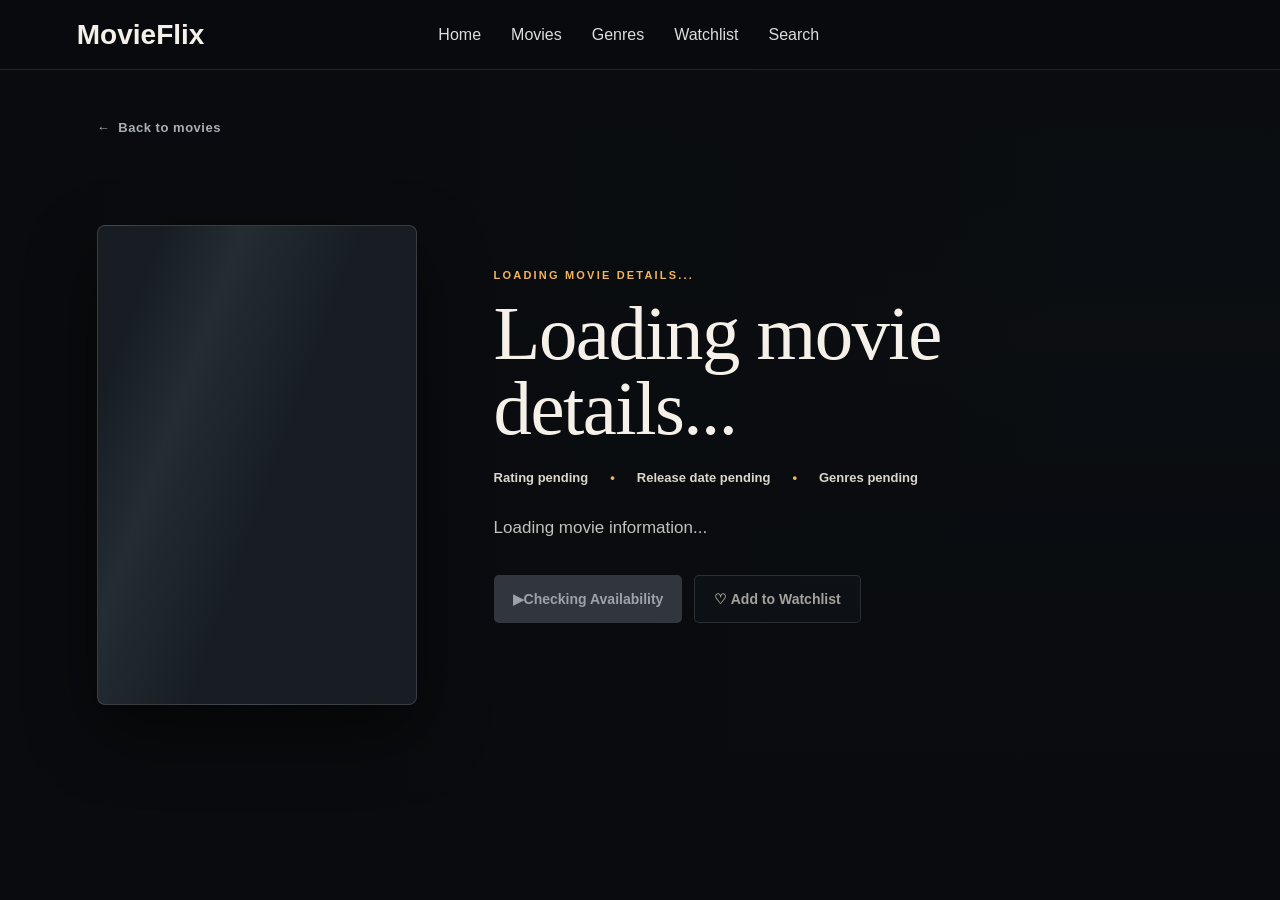
==== movie.html @ 0bcbdc3c "Initial MovieFlix project import" ====
<!DOCTYPE html>
<html lang="en">

<head>

    <meta charset="UTF-8">

    <meta name="viewport" content="width=device-width, initial-scale=1.0">

    <title>MovieFlix - Movie Details</title>

    <link rel="stylesheet" href="style.css">

</head>


<body class="movie-page">


    <!-- Navbar -->

    <header class="navbar">

        <div class="logo">
            MovieFlix
        </div>

        <button class="menu-toggle" type="button" aria-expanded="false" aria-controls="primaryNavigation">
            <span class="menu-toggle-label">Menu</span>
            <span aria-hidden="true">☰</span>
        </button>

        <nav id="primaryNavigation">

            <a href="index.html">
                Home
            </a>

            <a href="index.html">
                Movies
            </a>

            <a href="index.html#discoverMovies" data-nav-target="discoverMovies">
                Genres
            </a>

            <a href="watchlist.html">
                Watchlist
            </a>

            <a href="index.html#movieSearch" data-nav-target="movieSearch">
                Search
            </a>

        </nav>

        <div id="authNav" class="auth-nav" aria-live="polite"></div>

    </header>



    <!-- Movie Details -->

    <main class="movie-details movie-details-loading" aria-labelledby="movieTitle">

        <div class="movie-backdrop" id="movieBackdrop" aria-hidden="true"></div>

        <div class="movie-details-shell">

            <a class="movie-back-link" href="index.html">
                <span aria-hidden="true">←</span> Back to movies
            </a>


            <div class="movie-details-layout">

                <div class="movie-details-poster">

                    <img
                        id="moviePoster"
                        src=""
                        alt=""
                    >

                </div>



                <div class="movie-details-content">

                    <p class="movie-details-kicker" id="movieAvailability">Loading movie details...</p>

                    <h1 id="movieTitle">Loading movie details...</h1>


                    <div class="movie-meta" aria-label="Movie information">

                        <span id="movieRating">Rating pending</span>

                        <span id="movieDate">Release date pending</span>

                        <span id="movieGenres">Genres pending</span>

                    </div>


                    <p id="movieOverview">Loading movie information...</p>


                    <div class="movie-actions">

                        <a class="watch-btn is-unavailable" id="watchButton" aria-disabled="true">
                            <span aria-hidden="true">▶</span> Checking Availability
                        </a>

                        <button class="details-btn watchlist-btn" type="button" disabled>
                            ♡ Add to Watchlist
                        </button>

                    </div>

                    <p class="movie-action-status" id="movieActionStatus" aria-live="polite"></p>

                </div>

            </div>

            <section class="movie-recommendations" id="movieRecommendationsSection" hidden aria-labelledby="movieRecommendationsTitle">
                <div class="movie-recommendations-heading">
                    <div>
                        <p class="movie-details-kicker">MORE LIKE THIS</p>
                        <h2 id="movieRecommendationsTitle">You May Also Like</h2>
                    </div>
                </div>
                <p class="section-status" id="movieRecommendationsStatus" aria-live="polite">Loading recommendations...</p>
                <div class="movie-grid" id="movieRecommendationsMovies"></div>
            </section>

            <section class="movie-details-error" id="movieDetailsError" hidden aria-live="polite">
                <p class="movie-details-kicker">MOVIE UNAVAILABLE</p>
                <h2>We could not load this movie.</h2>
                <p id="movieDetailsErrorMessage">Check the movie link and try again.</p>
                <a class="details-btn" href="index.html">Return home</a>
            </section>

            <section class="reviews-section" id="reviewsSection" hidden aria-labelledby="reviewsTitle">
                <div class="reviews-heading">
                    <div>
                        <p class="movie-details-kicker">COMMUNITY REVIEWS</p>
                        <h2 id="reviewsTitle">Ratings &amp; Reviews</h2>
                    </div>
                    <div class="reviews-summary" id="reviewsSummary">Loading reviews...</div>
                </div>

                <p class="reviews-status" id="reviewsStatus" aria-live="polite"></p>

                <div class="review-editor" id="reviewEditor">
                    <div class="review-editor-heading">
                        <h3 id="reviewEditorTitle">Rate this movie</h3>
                        <p>Share your take with the MovieFlix community.</p>
                    </div>

                    <form id="reviewForm" class="review-form" hidden>
                        <label for="reviewRating">
                            Rating
                            <select id="reviewRating" name="rating">
                                <option value="5">★★★★★ 5 stars</option>
                                <option value="4">★★★★☆ 4 stars</option>
                                <option value="3">★★★☆☆ 3 stars</option>
                                <option value="2">★★☆☆☆ 2 stars</option>
                                <option value="1">★☆☆☆☆ 1 star</option>
                            </select>
                        </label>
                        <label for="reviewText">
                            Review
                            <textarea id="reviewText" name="review" rows="4" maxlength="2000" placeholder="What did you think?" required></textarea>
                        </label>
                        <div class="review-form-actions">
                            <button class="review-submit" id="reviewSubmit" type="submit">Publish Review</button>
                            <button class="review-cancel" id="reviewCancel" type="button" hidden>Cancel</button>
                            <button class="review-delete" id="reviewDelete" type="button" hidden>Delete Review</button>
                        </div>
                        <p class="review-form-status" id="reviewFormStatus" aria-live="polite"></p>
                    </form>

                    <div class="review-login-prompt" id="reviewLoginPrompt" hidden>
                        <p>Log in to rate this movie and write a review.</p>
                        <a class="review-login-link" href="login.html">Log In</a>
                    </div>
                </div>

                <div class="reviews-list" id="reviewsList"></div>
            </section>

        </div>

    </main>



    <script type="module" src="script.js"></script>
    <script type="module" src="auth.js"></script>
    <script type="module" src="nav.js"></script>

</body>

</html>
---- style.css ----
/* =========================
   GENERAL
========================= */

* {
    margin: 0;
    padding: 0;
    box-sizing: border-box;
}

html {
    scroll-behavior: smooth;
    scroll-padding-top: 88px;
}

body {
    font-family: Arial, sans-serif;
    background-color: #0b0b0b;
    color: white;
}


/* =========================
   NAVBAR
========================= */

.navbar {
    height: 70px;

    padding: 0 6%;

    display: flex;
    align-items: center;
    justify-content: space-between;

    gap: 20px;

    background-color: #111;

    position: sticky;
    top: 0;

    z-index: 1000;
}

.navbar > nav {
    display: flex;
    gap: 30px;
}

.menu-toggle {
    display: none;
    align-items: center;
    gap: 8px;
    min-height: 44px;
    padding: 9px 11px;
    border: 1px solid #444;
    border-radius: 6px;
    background: #222;
    color: white;
    font: inherit;
    font-weight: bold;
    cursor: pointer;
}

.logo {
    font-size: 28px;
    font-weight: bold;
}

.navbar nav a {
    color: #ddd;

    text-decoration: none;

    font-size: 16px;

    transition: 0.3s;
}

.navbar nav a:hover {
    color: white;
}

.search-form {
    display: flex;
    flex: 1;
    max-width: 360px;
    min-width: 180px;
}

.search-form input {
    width: 100%;
    min-width: 0;
    padding: 10px 12px;

    border: 1px solid #444;
    border-right: none;
    border-radius: 6px 0 0 6px;

    background-color: #222;
    color: white;

    font-size: 14px;
}

.search-form input:focus {
    outline: none;
    border-color: #aaa;
}

.search-form button {
    padding: 10px 14px;

    border: none;
    border-radius: 0 6px 6px 0;

    background-color: white;
    color: black;

    font-weight: bold;
    cursor: pointer;
}

.search-form button:hover {
    background-color: #ddd;
}

.search-form button:disabled {
    cursor: wait;
    opacity: 0.7;
}

.login-btn {
    padding: 10px 20px;

    border: none;
    border-radius: 6px;

    background-color: white;
    color: black;

    font-weight: bold;

    cursor: pointer;
}

.auth-nav {
    display: flex;
    align-items: center;
    justify-content: flex-end;
    gap: 12px;
    min-width: 150px;
}

.auth-link {
    color: white;
    text-decoration: none;
    font-weight: bold;
    white-space: nowrap;
}

.auth-signup-link,
.logout-button {
    padding: 10px 14px;
    border: 0;
    border-radius: 6px;
    background-color: white;
    color: black;
    cursor: pointer;
}

.auth-user-label {
    max-width: 220px;
    overflow: hidden;
    color: #ddd;
    text-overflow: ellipsis;
    white-space: nowrap;
}

.auth-message {
    min-height: 24px;
    margin-top: 18px;
    color: #bbb;
}

.auth-message.is-error {
    color: #ff9b9b;
}

.auth-message.is-loading {
    color: #ddd;
}

.auth-page {
    min-height: calc(100vh - 70px);
    display: grid;
    place-items: center;
    padding: 48px 6%;
    background: linear-gradient(to bottom, #171717, #0b0b0b);
}

.auth-panel {
    width: min(100%, 460px);
    padding: 36px;
    border: 1px solid #333;
    border-radius: 8px;
    background-color: #151515;
}

.auth-panel h1 {
    margin-bottom: 10px;
}

.auth-panel p {
    color: #aaa;
}

.auth-form {
    display: grid;
    gap: 16px;
    margin-top: 26px;
}

.auth-form label {
    display: grid;
    gap: 7px;
    color: #ddd;
    font-weight: bold;
}

.auth-form input {
    width: 100%;
    padding: 12px;
    border: 1px solid #444;
    border-radius: 6px;
    background-color: #222;
    color: white;
    font: inherit;
}

.auth-form input:focus {
    outline: none;
    border-color: #aaa;
}

.auth-submit {
    padding: 13px 18px;
    border: 0;
    border-radius: 6px;
    background-color: white;
    color: black;
    font-weight: bold;
    cursor: pointer;
}

.auth-submit:disabled {
    cursor: wait;
    opacity: 0.7;
}

.auth-switch {
    margin-top: 24px;
}

.auth-switch a {
    color: white;
}


/* =========================
   HERO
========================= */

.hero {
    min-height: 600px;

    display: flex;
    align-items: center;

    padding: 80px 6%;

    background:
        linear-gradient(
            to right,
            rgba(0, 0, 0, 0.95),
            rgba(0, 0, 0, 0.6),
            rgba(0, 0, 0, 0.2)
        ),
        linear-gradient(
            to bottom,
            transparent,
            #0b0b0b
        );
}

.hero-content {
    max-width: 600px;
}

.hero-label {
    font-size: 14px;

    font-weight: bold;

    margin-bottom: 15px;
}

.hero h1 {
    font-size: 60px;

    line-height: 1.1;

    margin-bottom: 20px;
}

.hero-description {
    color: #ccc;

    font-size: 18px;

    line-height: 1.6;

    margin-bottom: 30px;
}

.hero-buttons {
    display: flex;

    gap: 15px;
}

.watch-btn,
.details-btn {
    padding: 13px 24px;

    border: none;

    border-radius: 6px;

    font-size: 15px;

    font-weight: bold;

    cursor: pointer;
}

.watch-btn {
    background-color: white;

    color: black;
}

.details-btn {
    background-color: #333;

    color: white;
}


/* =========================
   MOVIE SECTIONS
========================= */

.movie-section {
    padding: 40px 6%;
    scroll-margin-top: 88px;
}

.movie-section h2 {
    font-size: 25px;

    margin-bottom: 25px;
}


/* =========================
   HORIZONTAL MOVIE ROW
========================= */

.movie-grid {
    display: flex;

    gap: 20px;

    overflow-x: auto;

    padding-bottom: 15px;

    scroll-behavior: smooth;
}


/* Hide scrollbar */

.movie-grid::-webkit-scrollbar {
    height: 6px;
}

.movie-grid::-webkit-scrollbar-thumb {
    background-color: #444;

    border-radius: 10px;
}


/* =========================
   MOVIE CARD
========================= */

.movie-card {
    cursor: pointer;

    flex: 0 0 200px;

    transition: transform 0.3s;
}

.movie-card:hover {
    transform: translateY(-8px);
}


/* =========================
   MOVIE POSTER
========================= */

.movie-poster {
    height: 300px;

    display: flex;

    align-items: center;
    justify-content: center;

    background-color: #222;

    border-radius: 8px;

    color: #777;

    font-size: 20px;

    overflow: hidden;
}

.movie-poster img {
    width: 100%;

    height: 100%;

    object-fit: cover;

    border-radius: 8px;
}


/* =========================
   MOVIE INFORMATION
========================= */

.movie-card h3 {
    margin-top: 12px;

    font-size: 17px;

    white-space: nowrap;

    overflow: hidden;

    text-overflow: ellipsis;
}

.movie-card p {
    margin-top: 6px;

    color: #aaa;
}

.movie-poster-placeholder {
    padding: 20px;
    text-align: center;
}

.search-status {
    min-height: 24px;
    margin-bottom: 18px;
    color: #bbb;
}

.search-anchor {
    display: flex;
    flex: 1;
    max-width: 360px;
    min-width: 180px;
    scroll-margin-top: 88px;
}

.discovery-section {
    scroll-margin-top: 88px;
}

.section-description {
    margin-top: 8px;
    margin-bottom: 24px;
    color: #aaa;
    line-height: 1.5;
}

.discovery-heading {
    align-items: flex-end;
    flex-wrap: wrap;
    row-gap: 16px;
}

.discovery-sort {
    display: flex;
    align-items: center;
    gap: 10px;
    color: #aaa;
    font-size: 14px;
    white-space: nowrap;
    margin-left: auto;
}

.discovery-sort select {
    min-width: 150px;
    padding: 10px 12px;
    border: 1px solid #444;
    border-radius: 6px;
    background: #222;
    color: white;
    font: inherit;
}

.discovery-sort select:focus,
.discovery-filter:focus-visible,
.load-more-button:focus-visible {
    outline: 2px solid #fff;
    outline-offset: 3px;
}

.discovery-filters {
    display: flex;
    gap: 8px;
    margin-bottom: 22px;
    overflow-x: auto;
    padding: 4px 2px 10px;
    scrollbar-width: thin;
}

.discovery-filter {
    flex: 0 0 auto;
    padding: 9px 14px;
    border: 1px solid #444;
    border-radius: 999px;
    background: #171717;
    color: #bbb;
    font: inherit;
    cursor: pointer;
    transition: background-color 180ms ease, border-color 180ms ease, color 180ms ease;
}

.discovery-filter:hover,
.discovery-filter.is-active {
    border-color: #fff;
    background: #fff;
    color: #111;
}

.discovery-grid {
    display: grid;
    grid-template-columns: repeat(auto-fill, minmax(180px, 1fr));
    overflow: visible;
    gap: 28px 20px;
}

.discovery-grid .movie-card {
    min-width: 0;
}

.load-more-button {
    display: block;
    margin: 30px auto 0;
    padding: 12px 20px;
    border: 1px solid #555;
    border-radius: 6px;
    background: #222;
    color: #fff;
    font: inherit;
    font-weight: bold;
    cursor: pointer;
}

.load-more-button:hover {
    background: #333;
}

.load-more-button:disabled {
    cursor: wait;
    opacity: 0.7;
}

.section-status.is-loading {
    color: #ddd;
}

.section-status.is-empty {
    color: #aaa;
}

.section-status.is-error {
    color: #ff9b9b;
}

.section-status.is-ready:empty {
    min-height: 0;
    margin: 0;
}

.watchlist-page {
    min-height: calc(100vh - 70px);
    background: linear-gradient(to bottom, #111, #0b0b0b);
}

.watchlist-page h1 {
    font-size: 42px;
    margin-bottom: 14px;
}

.watchlist-status {
    min-height: 24px;
    margin-bottom: 24px;
    color: #bbb;
}

.watchlist-grid {
    display: grid;
    grid-template-columns: repeat(auto-fill, minmax(200px, 1fr));
    gap: 24px 20px;
}

.watchlist-grid .movie-card {
    min-width: 0;
}

.watchlist-remove-button {
    width: 100%;
    margin-top: 12px;
    padding: 10px 14px;

    border: 1px solid #555;
    border-radius: 6px;

    background-color: #222;
    color: white;

    font-weight: bold;
    cursor: pointer;
}

.watchlist-remove-button:hover {
    background-color: #444;
}


/* =========================
   FOOTER
========================= */

footer {
    margin-top: 50px;

    padding: 30px;

    text-align: center;

    background-color: #111;

    color: #777;
}


/* =========================
   MOBILE
========================= */

@media (min-width: 769px) and (max-width: 1024px) {

    .navbar {
        padding: 0 4%;
        gap: 12px;
    }

    .navbar nav {
        gap: 16px;
    }

    .search-form {
        max-width: 260px;
    }

    .login-btn {
        padding: 10px 14px;
    }

}

@media (max-width: 768px) {

    .navbar {
        height: auto;
        min-height: 70px;
        padding: 0 4%;
        padding-top: 10px;
        padding-bottom: 10px;
        flex-wrap: wrap;
        gap: 10px;
    }

    .menu-toggle {
        display: inline-flex;
        order: 2;
    }

    .menu-toggle-label {
        position: absolute;
        width: 1px;
        height: 1px;
        overflow: hidden;
        clip: rect(0 0 0 0);
        white-space: nowrap;
    }

    .navbar > nav {
        display: none;
        order: 4;
        flex-basis: 100%;
        flex-direction: column;
        gap: 0;
        padding: 6px 0 4px;
    }

    .navbar.is-menu-open > nav {
        display: flex;
    }

    .navbar nav a {
        display: flex;
        min-height: 46px;
        align-items: center;
        padding: 10px 4px;
        border-top: 1px solid #292929;
    }

    .search-anchor {
        order: 3;
        flex-basis: 100%;
        max-width: none;
    }

    .search-form {
        width: 100%;
        max-width: none;
    }

    .navbar .auth-nav {
        order: 1;
        min-width: 0;
        margin-left: auto;
    }

    .hero {
        min-height: 500px;

        padding: 60px 5%;
    }

    .hero h1 {
        font-size: 40px;
    }

    .hero-description {
        font-size: 16px;
    }

    .movie-grid {
        gap: 15px;
    }

    .discovery-heading {
        align-items: flex-start;
        flex-direction: column;
        gap: 18px;
    }

    .discovery-sort {
        width: 100%;
        justify-content: space-between;
    }

    .discovery-sort select {
        flex: 1;
        max-width: 220px;
    }

    .discovery-grid {
        grid-template-columns: repeat(2, minmax(0, 1fr));
        gap: 24px 12px;
    }

    .movie-card {
        flex: 0 0 160px;
    }

    .movie-poster {
        height: 240px;
    }

    .discovery-grid .movie-poster {
        height: auto;
        aspect-ratio: 2 / 3;
    }

    .load-more-button {
        width: 100%;
        min-height: 48px;
    }

    .watchlist-page h1 {
        font-size: 32px;
    }

    .watchlist-grid {
        grid-template-columns: repeat(auto-fill, minmax(150px, 1fr));
        gap: 20px 15px;
    }

    .movie-section,
    .search-anchor,
    .discovery-section {
        scroll-margin-top: 150px;
    }

    .navbar.is-menu-open {
        padding-bottom: 8px;
    }

}

@media (max-width: 768px) {

    body {
        overflow-x: hidden;
    }

    .navbar.is-menu-open > nav,
    .movie-page .navbar.is-menu-open > nav {
        display: flex;
    }

    .navbar .menu-toggle {
        flex: 0 0 auto;
    }

    .movie-page .navbar .menu-toggle {
        display: inline-flex;
    }

    .auth-panel {
        padding: 28px 20px;
    }

    .review-form select,
    .review-form textarea,
    .auth-form input {
        max-width: 100%;
    }

    .movie-page .reviews-section,
    .movie-page .review-editor {
        min-width: 0;
    }

}

/* =========================
   MOVIE DETAILS PAGE
========================= */

.movie-details {
    min-height: calc(100vh - 70px);

    padding: 80px 8%;

    display: flex;
    align-items: center;

    gap: 60px;

    background:
        linear-gradient(
            to bottom,
            #111,
            #0b0b0b
        );
}


/* =========================
   MOVIE DETAILS POSTER
========================= */

.movie-details-poster {
    width: 350px;

    flex-shrink: 0;

    border-radius: 12px;

    overflow: hidden;

    box-shadow:
        0 20px 50px rgba(0, 0, 0, 0.6);
}

.movie-details-poster img {
    width: 100%;

    display: block;
}


/* =========================
   MOVIE DETAILS CONTENT
========================= */

.movie-details-content {
    max-width: 700px;
}

.movie-details-content h1 {
    font-size: 55px;

    line-height: 1.1;

    margin-bottom: 20px;
}


/* =========================
   MOVIE META
========================= */

.movie-meta {
    display: flex;

    gap: 20px;

    margin-bottom: 25px;

    color: #ccc;

    font-size: 16px;
}


/* =========================
   MOVIE OVERVIEW
========================= */

#movieOverview {
    color: #bbb;

    font-size: 18px;

    line-height: 1.7;

    margin-bottom: 35px;
}


/* =========================
   MOVIE ACTIONS
========================= */

.movie-actions {
    display: flex;

    gap: 15px;
}

.movie-actions button {
    padding: 14px 25px;

    border: none;

    border-radius: 6px;

    font-size: 15px;

    font-weight: bold;

    cursor: pointer;

    transition: 0.3s;
}

.movie-actions .watch-btn {
    background-color: white;

    color: black;
}

.movie-actions .watch-btn:hover {
    transform: scale(1.05);
}

.movie-actions .details-btn {
    background-color: #333;

    color: white;
}

.movie-actions .details-btn:hover {
    background-color: #444;
}

.movie-actions .watchlist-btn.is-added {
    background-color: #2f7d4c;
}


/* =========================
   MOVIE DETAILS MOBILE
========================= */

@media (max-width: 768px) {

    .movie-details {
        padding: 50px 5%;

        flex-direction: column;

        align-items: flex-start;

        gap: 35px;
    }

    .movie-details-poster {
        width: 100%;

        max-width: 300px;

        margin: 0 auto;
    }

    .movie-details-content {
        width: 100%;
    }

    .movie-details-content h1 {
        font-size: 38px;
    }

    .movie-meta {
        flex-wrap: wrap;

        gap: 12px;
    }

    #movieOverview {
        font-size: 16px;
    }

    .movie-actions {
        flex-direction: column;

        width: 100%;
    }

    .movie-actions button {
        width: 100%;
    }

}

/* =========================
   WATCH PAGE
========================= */

.watch-page {
    min-height: calc(100vh - 70px);

    padding: 50px 6%;

    background-color: #0b0b0b;
}

.video-container {
    width: 100%;
    max-width: 1200px;

    margin: 0 auto 30px;

    background-color: #000;

    border-radius: 10px;

    overflow: hidden;
}

.video-container video {
    width: 100%;

    display: block;

    aspect-ratio: 16 / 9;

    background-color: #000;
}

.watch-info {
    max-width: 1200px;

    margin: 0 auto;
}

.watch-info h1 {
    font-size: 35px;

    margin-bottom: 15px;
}

.watch-info p {
    color: #aaa;

    font-size: 17px;

    line-height: 1.6;
}


/* =========================
   WATCH PAGE MOBILE
========================= */

@media (max-width: 768px) {

    .watch-page {
        padding: 25px 5%;
    }

    .watch-info h1 {
        font-size: 26px;
    }

    .watch-info p {
        font-size: 15px;
    }

}

/* =========================
   ACCOUNT EXPERIENCE
========================= */

.account-page {
    --account-bg: #090b0e;
    --account-surface: #13171c;
    --account-surface-raised: #1a2026;
    --account-copy: #f5f1e8;
    --account-muted: #a9afb5;
    --account-accent: #f2b45b;
    min-height: 100vh;
    background:
        radial-gradient(circle at 82% 18%, rgba(242, 180, 91, 0.1), transparent 28%),
        var(--account-bg);
    color: var(--account-copy);
}

.account-page .navbar {
    position: relative;
    border-bottom: 1px solid rgba(255, 255, 255, 0.1);
    background: rgba(9, 11, 14, 0.92);
    backdrop-filter: blur(18px);
}

.account-main {
    min-height: calc(100vh - 70px);
    padding: 72px 20px 96px;
}

.account-shell {
    width: min(920px, 100%);
    margin: 0 auto;
}

.account-heading {
    margin-bottom: 32px;
}

.account-kicker {
    margin-bottom: 10px;
    color: var(--account-accent);
    font-size: 11px;
    font-weight: bold;
    letter-spacing: 0.2em;
    text-transform: uppercase;
}

.account-heading h1 {
    margin-bottom: 12px;
    color: var(--account-copy);
    font-family: Georgia, serif;
    font-size: clamp(44px, 7vw, 76px);
    font-weight: normal;
    letter-spacing: -0.02em;
    line-height: 0.98;
}

.account-heading > p:last-child {
    color: var(--account-muted);
    font-size: 16px;
}

.account-card {
    padding: clamp(26px, 5vw, 52px);
    border: 1px solid rgba(255, 255, 255, 0.11);
    border-radius: 9px;
    background: linear-gradient(135deg, rgba(26, 32, 38, 0.96), rgba(19, 23, 28, 0.96));
    box-shadow: 0 28px 70px rgba(0, 0, 0, 0.3);
}

.account-card-top {
    display: flex;
    align-items: center;
    gap: 18px;
    padding-bottom: 30px;
    border-bottom: 1px solid rgba(255, 255, 255, 0.1);
}

.account-avatar {
    display: grid;
    width: 58px;
    height: 58px;
    flex: 0 0 58px;
    place-items: center;
    border-radius: 50%;
    background: var(--account-accent);
    color: #17120b;
    font-family: Georgia, serif;
    font-size: 28px;
}

.account-card h2 {
    color: var(--account-copy);
    font-family: Georgia, serif;
    font-size: clamp(24px, 4vw, 34px);
    font-weight: normal;
}

.account-state {
    display: flex;
    align-items: center;
    gap: 10px;
    min-height: 130px;
    color: var(--account-muted);
}

.account-state-dot {
    width: 10px;
    height: 10px;
    border-radius: 50%;
    background: var(--account-accent);
    box-shadow: 0 0 0 5px rgba(242, 180, 91, 0.12);
    animation: account-pulse 1.2s ease-in-out infinite alternate;
}

.account-state-message {
    display: block;
    padding: 34px 0 8px;
}

.account-state-message h2 {
    margin-bottom: 10px;
}

.account-state-message p {
    max-width: 520px;
    margin-bottom: 24px;
    color: var(--account-muted);
    line-height: 1.7;
}

.account-details-grid {
    display: grid;
    grid-template-columns: repeat(3, 1fr);
    gap: 14px;
    padding: 32px 0;
}

.account-detail {
    min-height: 116px;
    padding: 20px;
    border: 1px solid rgba(255, 255, 255, 0.09);
    border-radius: 6px;
    background: rgba(9, 11, 14, 0.38);
}

.account-detail-label {
    display: block;
    margin-bottom: 14px;
    color: var(--account-muted);
    font-size: 10px;
    font-weight: bold;
    letter-spacing: 0.14em;
}

.account-detail strong {
    display: block;
    overflow: hidden;
    color: var(--account-copy);
    font-size: 15px;
    text-overflow: ellipsis;
    white-space: nowrap;
}

.account-watchlist-detail strong {
    color: var(--account-accent);
    font-family: Georgia, serif;
    font-size: 32px;
    line-height: 0.9;
}

.account-watchlist-detail > span:last-child {
    display: block;
    margin-top: 8px;
    color: var(--account-muted);
    font-size: 12px;
}

.account-actions {
    display: flex;
    flex-wrap: wrap;
    gap: 12px;
    padding-top: 8px;
}

.account-primary-button,
.account-secondary-button {
    display: inline-flex;
    min-height: 46px;
    align-items: center;
    justify-content: center;
    padding: 12px 18px;
    border: 0;
    border-radius: 5px;
    font: inherit;
    font-size: 14px;
    font-weight: bold;
    text-decoration: none;
    cursor: pointer;
    transition: background-color 180ms ease, transform 180ms ease, opacity 180ms ease;
}

.account-primary-button {
    background: var(--account-accent);
    color: #17120b;
}

.account-primary-button:hover {
    background: #ffd07b;
    transform: translateY(-3px);
}

.account-secondary-button {
    border: 1px solid rgba(255, 255, 255, 0.2);
    background: transparent;
    color: var(--account-copy);
}

.account-secondary-button:hover {
    background: rgba(255, 255, 255, 0.1);
    transform: translateY(-3px);
}

.account-secondary-button:disabled {
    cursor: wait;
    opacity: 0.6;
}

.account-error {
    margin-bottom: 20px;
    color: #f29b89;
    font-size: 13px;
    line-height: 1.6;
}

@keyframes account-pulse {
    from {
        opacity: 0.45;
    }
    to {
        opacity: 1;
    }
}

@media (max-width: 700px) {

    .account-main {
        padding: 48px 20px 68px;
    }

    .account-page .navbar nav {
        display: none;
    }

    .account-details-grid {
        grid-template-columns: 1fr;
    }

    .account-detail {
        min-height: 96px;
    }

    .account-actions {
        flex-direction: column;
    }

    .account-primary-button,
    .account-secondary-button {
        width: 100%;
    }

}

/* =========================
   WATCH EXPERIENCE
========================= */

.watch-page-body {
    --watch-bg: #090b0e;
    --watch-surface: #13171c;
    --watch-surface-raised: #1a2026;
    --watch-copy: #f5f1e8;
    --watch-muted: #a9afb5;
    --watch-accent: #f2b45b;
    background: var(--watch-bg);
    color: var(--watch-copy);
}

.watch-page-body .navbar {
    position: relative;
    border-bottom: 1px solid rgba(255, 255, 255, 0.1);
    background: rgba(9, 11, 14, 0.92);
    backdrop-filter: blur(18px);
}

.watch-page {
    min-height: calc(100vh - 70px);
    padding: 0;
    background:
        radial-gradient(circle at 78% 12%, rgba(242, 180, 91, 0.1), transparent 28%),
        var(--watch-bg);
}

.watch-page-shell {
    width: min(1240px, 100%);
    margin: 0 auto;
    padding: 42px clamp(20px, 6vw, 88px) 84px;
}

.watch-back-link {
    display: inline-flex;
    align-items: center;
    gap: 8px;
    margin-bottom: 38px;
    color: var(--watch-muted);
    font-size: 13px;
    font-weight: bold;
    letter-spacing: 0.04em;
    text-decoration: none;
    transition: color 180ms ease, transform 180ms ease;
}

.watch-back-link:hover {
    color: var(--watch-copy);
    transform: translateX(-3px);
}

.watch-page-heading {
    display: flex;
    align-items: center;
    justify-content: space-between;
    gap: 20px;
    margin-bottom: 14px;
}

.watch-kicker {
    color: var(--watch-accent);
    font-size: 11px;
    font-weight: bold;
    letter-spacing: 0.2em;
    text-transform: uppercase;
}

.watch-source-label {
    color: var(--watch-muted);
    font-size: 12px;
}

.video-container {
    width: 100%;
    max-width: 1200px;
    margin: 0 auto 38px;
    border: 1px solid rgba(255, 255, 255, 0.12);
    border-radius: 9px;
    background: #050607;
    box-shadow: 0 28px 60px rgba(0, 0, 0, 0.38);
    overflow: hidden;
}

.video-frame {
    position: relative;
    aspect-ratio: 16 / 9;
    background: #000;
}

.video-container video {
    display: block;
    width: 100%;
    height: 100%;
    aspect-ratio: 16 / 9;
    background: #000;
    object-fit: contain;
}

.video-status {
    min-height: 20px;
    padding: 10px 16px 12px;
    color: var(--watch-muted);
    font-size: 12px;
}

.watch-info {
    max-width: 820px;
    margin: 0;
}

.watch-info h1 {
    margin: 12px 0 16px;
    color: var(--watch-copy);
    font-family: Georgia, serif;
    font-size: clamp(42px, 6vw, 72px);
    font-weight: normal;
    letter-spacing: -0.02em;
    line-height: 0.98;
}

.watch-meta {
    display: flex;
    flex-wrap: wrap;
    gap: 10px 22px;
    margin-bottom: 22px;
    color: #ddd7cb;
    font-size: 13px;
    font-weight: bold;
}

.watch-meta span + span::before {
    content: "•";
    margin-right: 22px;
    color: var(--watch-accent);
}

.watch-info > p:last-child {
    max-width: 750px;
    color: #c1c2bd;
    font-size: 16px;
    line-height: 1.75;
}

.watch-unavailable,
.watch-error {
    max-width: 700px;
    padding: 56px clamp(24px, 5vw, 64px);
    border: 1px solid rgba(255, 255, 255, 0.1);
    border-radius: 9px;
    background: linear-gradient(135deg, var(--watch-surface-raised), var(--watch-surface));
    box-shadow: 0 24px 60px rgba(0, 0, 0, 0.28);
}

.watch-state-icon {
    display: grid;
    width: 48px;
    height: 48px;
    place-items: center;
    margin-bottom: 22px;
    border: 1px solid rgba(242, 180, 91, 0.45);
    border-radius: 50%;
    color: var(--watch-accent);
}

.watch-unavailable h1,
.watch-error h1 {
    max-width: 560px;
    margin: 14px 0;
    color: var(--watch-copy);
    font-family: Georgia, serif;
    font-size: clamp(34px, 5vw, 56px);
    font-weight: normal;
    line-height: 1;
}

.watch-unavailable > p:not(.watch-kicker),
.watch-error > p:not(.watch-kicker) {
    max-width: 540px;
    margin-bottom: 26px;
    color: var(--watch-muted);
    line-height: 1.7;
}

.watch-primary-link {
    display: inline-flex;
    align-items: center;
    min-height: 46px;
    padding: 12px 18px;
    border-radius: 5px;
    background: var(--watch-accent);
    color: #17120b;
    font-size: 14px;
    font-weight: bold;
    text-decoration: none;
    transition: background-color 180ms ease, transform 180ms ease;
}

.watch-primary-link:hover {
    background: #ffd07b;
    transform: translateY(-3px);
}

.watch-page.is-loading .watch-page-heading,
.watch-page.is-loading .watch-info {
    opacity: 0.68;
}

.watch-page.is-loading .watch-info h1,
.watch-page.is-loading .watch-info p:last-child {
    color: transparent;
    border-radius: 4px;
    background: linear-gradient(100deg, #1a2026 20%, #2b343d 40%, #1a2026 60%);
    background-size: 200% 100%;
    animation: watch-shimmer 1.4s linear infinite;
}

.watch-page.has-video-error .video-container {
    border-color: rgba(242, 133, 111, 0.7);
}

.watch-page.has-video-error .video-status {
    color: #f29b89;
}

@keyframes watch-shimmer {
    to {
        background-position: -200% 0;
    }
}

@media (max-width: 768px) {

    .watch-page-shell {
        padding: 28px 20px 58px;
    }

    .watch-back-link {
        margin-bottom: 30px;
    }

    .watch-page-heading {
        align-items: flex-start;
        flex-direction: column;
        gap: 8px;
    }

    .video-container {
        margin-bottom: 30px;
        border-radius: 6px;
    }

    .video-frame,
    .video-container video {
        aspect-ratio: 16 / 9;
    }

    .watch-info h1 {
        font-size: clamp(40px, 13vw, 58px);
    }

    .watch-info > p:last-child {
        font-size: 15px;
    }

    .watch-unavailable,
    .watch-error {
        padding: 38px 24px;
    }

}

/* =========================
   MOVIE DETAILS EXPERIENCE
========================= */

.movie-page {
    --details-bg: #090b0e;
    --details-copy: #f5f1e8;
    --details-muted: #a9afb5;
    --details-accent: #f2b45b;
    background: var(--details-bg);
    color: var(--details-copy);
}

.movie-page .navbar {
    position: relative;
    border-bottom: 1px solid rgba(255, 255, 255, 0.1);
    background: rgba(9, 11, 14, 0.92);
    backdrop-filter: blur(18px);
}

.movie-details {
    min-height: calc(100vh - 70px);
    position: relative;
    display: block;
    overflow: hidden;
    padding: 0;
    background: var(--details-bg);
    isolation: isolate;
}

.movie-backdrop {
    position: absolute;
    inset: 0 0 auto;
    height: min(760px, 88vh);
    z-index: -2;
    background-color: #11161c;
    background-position: center top;
    background-repeat: no-repeat;
    background-size: cover;
    filter: saturate(0.78);
}

.movie-details::before {
    content: "";
    position: absolute;
    inset: 0;
    z-index: -1;
    background:
        linear-gradient(90deg, rgba(9, 11, 14, 0.98) 0%, rgba(9, 11, 14, 0.8) 36%, rgba(9, 11, 14, 0.3) 82%),
        linear-gradient(0deg, var(--details-bg) 9%, rgba(9, 11, 14, 0.02) 68%, rgba(9, 11, 14, 0.36) 100%);
}

.movie-details-shell {
    width: min(1240px, 100%);
    min-height: calc(100vh - 70px);
    margin: 0 auto;
    padding: 48px clamp(20px, 6vw, 88px) 86px;
}

.movie-back-link {
    display: inline-flex;
    align-items: center;
    gap: 8px;
    margin-bottom: clamp(48px, 10vh, 120px);
    color: var(--details-muted);
    font-size: 13px;
    font-weight: bold;
    letter-spacing: 0.04em;
    text-decoration: none;
    transition: color 180ms ease, transform 180ms ease;
}

.movie-back-link:hover {
    color: var(--details-copy);
    transform: translateX(-3px);
}

.movie-details-layout {
    display: grid;
    grid-template-columns: minmax(230px, 320px) minmax(0, 700px);
    align-items: center;
    gap: clamp(34px, 6vw, 88px);
}

.movie-details-poster {
    width: 100%;
    border: 1px solid rgba(255, 255, 255, 0.14);
    border-radius: 8px;
    box-shadow: 0 28px 70px rgba(0, 0, 0, 0.48);
    overflow: hidden;
}

.movie-details-poster img {
    display: block;
    width: 100%;
    min-height: 360px;
    object-fit: cover;
    background: #151b21;
}

.movie-details-content {
    max-width: 700px;
}

.movie-details-kicker {
    margin-bottom: 15px;
    color: var(--details-accent);
    font-size: 11px;
    font-weight: bold;
    letter-spacing: 0.2em;
    text-transform: uppercase;
}

.movie-details-content h1 {
    max-width: 720px;
    margin-bottom: 24px;
    color: var(--details-copy);
    font-family: Georgia, serif;
    font-size: clamp(48px, 6vw, 78px);
    font-weight: normal;
    letter-spacing: -0.02em;
    line-height: 0.98;
}

.movie-page .movie-meta {
    display: flex;
    flex-wrap: wrap;
    gap: 10px 22px;
    margin-bottom: 28px;
    color: #ddd7cb;
    font-size: 13px;
    font-weight: bold;
}

.movie-page .movie-meta span + span::before {
    content: "•";
    margin-right: 22px;
    color: var(--details-accent);
}

.movie-page #movieOverview {
    max-width: 650px;
    margin-bottom: 32px;
    color: #c1c2bd;
    font-size: 17px;
    line-height: 1.75;
}

.movie-page .movie-actions {
    display: flex;
    flex-wrap: wrap;
    gap: 12px;
}

.movie-page .movie-actions .watch-btn,
.movie-page .movie-actions .details-btn {
    display: inline-flex;
    align-items: center;
    justify-content: center;
    min-height: 48px;
    padding: 13px 19px;
    border-radius: 5px;
    font-size: 14px;
    font-weight: bold;
    text-decoration: none;
    transition: transform 180ms ease, background-color 180ms ease, opacity 180ms ease;
}

.movie-page .movie-actions .watch-btn {
    background: var(--details-accent);
    color: #17120b;
}

.movie-page .movie-actions .watch-btn:hover {
    background: #ffd07b;
    transform: translateY(-3px);
}

.movie-page .movie-actions .watch-btn.is-unavailable,
.movie-page .movie-actions .watch-btn[aria-disabled="true"] {
    background: #353b42;
    color: #aeb3b8;
    cursor: not-allowed;
    opacity: 0.9;
    pointer-events: none;
}

.movie-page .movie-actions .watchlist-btn {
    border: 1px solid rgba(255, 255, 255, 0.2);
    background: rgba(19, 23, 28, 0.74);
    color: var(--details-copy);
}

.movie-page .movie-actions .watchlist-btn:hover:not(:disabled) {
    background: rgba(255, 255, 255, 0.14);
    transform: translateY(-3px);
}

.movie-page .movie-actions .watchlist-btn.is-added {
    border-color: rgba(104, 196, 125, 0.55);
    background: #2f7d4c;
    color: white;
}

.movie-page .movie-actions button:disabled {
    cursor: wait;
    opacity: 0.65;
}

.movie-action-status {
    min-height: 22px;
    margin-top: 16px;
    color: var(--details-muted);
    font-size: 13px;
}

.movie-details-error {
    max-width: 620px;
    padding: 52px 0;
}

.movie-details-error h2 {
    margin-bottom: 12px;
    color: var(--details-copy);
    font-family: Georgia, serif;
    font-size: clamp(36px, 5vw, 58px);
    font-weight: normal;
}

.movie-details-error p:not(.movie-details-kicker) {
    margin-bottom: 26px;
    color: var(--details-muted);
    line-height: 1.7;
}

.movie-details-error .details-btn {
    display: inline-flex;
    min-height: 46px;
    align-items: center;
    padding: 12px 18px;
    border-radius: 5px;
    background: rgba(255, 255, 255, 0.12);
    color: var(--details-copy);
    text-decoration: none;
}

.movie-details.has-error .movie-details-layout {
    display: none;
}

.movie-details-loading .movie-backdrop {
    opacity: 0.4;
}

.movie-details-loading .movie-details-poster {
    min-height: 480px;
    background: linear-gradient(110deg, #171d23 8%, #242c34 18%, #171d23 33%);
    background-size: 200% 100%;
    animation: details-shimmer 1.4s linear infinite;
}

.movie-details-loading .movie-details-poster img {
    visibility: hidden;
}

.movie-page .movie-recommendations {
    margin-top: 76px;
    padding-top: 38px;
    border-top: 1px solid rgba(255, 255, 255, 0.1);
}

.movie-recommendations-heading h2 {
    margin: 0 0 18px;
    color: var(--details-copy);
    font-family: Georgia, serif;
    font-size: 34px;
    font-weight: normal;
}

.movie-page .movie-recommendations .movie-grid {
    margin-right: -20px;
    padding-right: 20px;
    scrollbar-color: #505963 transparent;
}

.movie-page .movie-recommendations .movie-card {
    flex-basis: clamp(150px, 18vw, 200px);
}

@keyframes details-shimmer {
    to {
        background-position: -200% 0;
    }
}

@media (max-width: 900px) {

    .movie-details-layout {
        grid-template-columns: minmax(190px, 250px) minmax(0, 1fr);
        gap: 34px;
    }

    .movie-details-shell {
        padding-top: 34px;
    }

    .movie-back-link {
        margin-bottom: 62px;
    }

    .movie-details-content h1 {
        font-size: clamp(42px, 7vw, 62px);
    }

}

@media (max-width: 680px) {

    .movie-page .navbar nav {
        display: none;
    }

    .movie-details {
        min-height: calc(100vh - 70px);
    }

    .movie-backdrop {
        height: 600px;
        background-position: 62% top;
    }

    .movie-details::before {
        background:
            linear-gradient(0deg, var(--details-bg) 17%, rgba(9, 11, 14, 0.52) 65%, rgba(9, 11, 14, 0.22) 100%);
    }

    .movie-details-shell {
        padding: 28px 20px 58px;
    }

    .movie-back-link {
        margin-bottom: 40px;
    }

    .movie-details-layout {
        display: flex;
        flex-direction: column;
        align-items: stretch;
        gap: 30px;
    }

    .movie-details-poster {
        width: min(68vw, 270px);
        margin: 0 auto;
    }

    .movie-details-poster img {
        min-height: 0;
        aspect-ratio: 2 / 3;
    }

    .movie-details-content h1 {
        font-size: clamp(43px, 14vw, 60px);
    }

    .movie-page .movie-recommendations {
        margin-top: 54px;
        padding-top: 30px;
    }

    .movie-recommendations-heading h2 {
        font-size: 30px;
    }

    .movie-page #movieOverview {
        font-size: 15px;
    }

    .movie-page .movie-actions {
        flex-direction: column;
    }

    .movie-page .movie-actions .watch-btn,
    .movie-page .movie-actions .watchlist-btn {
        width: 100%;
    }

}

/* =========================
   MOVIE REVIEWS
========================= */

.reviews-section {
    margin-top: 86px;
    padding-top: 42px;
    border-top: 1px solid rgba(255, 255, 255, 0.1);
}

.reviews-heading {
    display: flex;
    align-items: end;
    justify-content: space-between;
    gap: 24px;
    margin-bottom: 18px;
}

.reviews-heading h2 {
    color: var(--details-copy);
    font-family: Georgia, serif;
    font-size: clamp(32px, 5vw, 52px);
    font-weight: normal;
    line-height: 1;
}

.reviews-summary {
    display: flex;
    align-items: center;
    flex-wrap: wrap;
    justify-content: flex-end;
    gap: 9px;
    max-width: 360px;
    color: var(--details-muted);
    font-size: 13px;
    text-align: right;
}

.reviews-summary strong {
    color: var(--details-copy);
    font-family: Georgia, serif;
    font-size: 30px;
    font-weight: normal;
}

.review-summary-stars,
.review-stars {
    white-space: nowrap;
}

.review-star {
    color: #535b63;
    font-size: 15px;
}

.review-star.is-filled {
    color: var(--details-accent);
}

.reviews-status {
    min-height: 20px;
    color: var(--details-muted);
    font-size: 13px;
}

.review-editor {
    margin: 24px 0 28px;
    padding: 26px;
    border: 1px solid rgba(255, 255, 255, 0.1);
    border-radius: 7px;
    background: rgba(19, 23, 28, 0.72);
}

.review-editor-heading h3 {
    margin-bottom: 7px;
    color: var(--details-copy);
    font-family: Georgia, serif;
    font-size: 24px;
    font-weight: normal;
}

.review-editor-heading p,
.review-login-prompt p {
    color: var(--details-muted);
    font-size: 13px;
}

.review-form {
    display: grid;
    gap: 16px;
    margin-top: 20px;
}

.movie-page .review-form[hidden],
.movie-page .review-login-prompt[hidden],
.movie-page .reviews-section[hidden] {
    display: none !important;
}

.review-form label {
    display: grid;
    gap: 8px;
    color: #d9d5cc;
    font-size: 13px;
    font-weight: bold;
}

.review-form select,
.review-form textarea {
    width: 100%;
    border: 1px solid rgba(255, 255, 255, 0.14);
    border-radius: 5px;
    background: #0f1317;
    color: var(--details-copy);
    font: inherit;
}

.review-form select {
    max-width: 230px;
    padding: 11px 12px;
}

.review-form textarea {
    min-height: 112px;
    padding: 12px;
    line-height: 1.5;
    resize: vertical;
}

.review-form select:focus,
.review-form textarea:focus {
    outline: none;
    border-color: var(--details-accent);
}

.review-form-actions {
    display: flex;
    flex-wrap: wrap;
    gap: 10px;
}

.review-submit,
.review-cancel,
.review-delete,
.review-login-link {
    min-height: 42px;
    padding: 10px 15px;
    border-radius: 5px;
    font: inherit;
    font-size: 13px;
    font-weight: bold;
    cursor: pointer;
    text-decoration: none;
}

.review-submit,
.review-login-link {
    border: 0;
    background: var(--details-accent);
    color: #17120b;
}

.review-cancel,
.review-delete {
    border: 1px solid rgba(255, 255, 255, 0.18);
    background: transparent;
    color: var(--details-copy);
}

.review-delete {
    border-color: rgba(242, 133, 111, 0.45);
    color: #f29b89;
}

.review-submit:hover,
.review-login-link:hover,
.review-cancel:hover,
.review-delete:hover {
    opacity: 0.82;
}

.review-submit:disabled,
.review-delete:disabled {
    cursor: wait;
    opacity: 0.55;
}

.review-form-status {
    min-height: 20px;
    color: var(--details-muted);
    font-size: 13px;
}

.review-login-prompt {
    display: flex;
    align-items: center;
    flex-wrap: wrap;
    gap: 16px;
    margin-top: 20px;
}

.reviews-list {
    display: grid;
    gap: 12px;
}

.review-item {
    padding: 22px 24px;
    border: 1px solid rgba(255, 255, 255, 0.08);
    border-radius: 6px;
    background: rgba(19, 23, 28, 0.46);
}

.review-item-heading {
    display: flex;
    align-items: start;
    justify-content: space-between;
    gap: 16px;
    margin-bottom: 14px;
}

.review-item-heading strong,
.review-item-heading span {
    display: block;
}

.review-item-heading strong {
    color: var(--details-copy);
    font-size: 14px;
}

.review-item-heading > div:first-child span {
    margin-top: 5px;
    color: var(--details-muted);
    font-size: 12px;
}

.review-item > p {
    color: #c1c2bd;
    font-size: 14px;
    line-height: 1.7;
    overflow-wrap: anywhere;
    white-space: pre-wrap;
}

@media (max-width: 680px) {

    .reviews-section {
        margin-top: 58px;
        padding-top: 32px;
    }

    .reviews-heading {
        align-items: start;
        flex-direction: column;
        gap: 14px;
    }

    .reviews-summary {
        justify-content: flex-start;
        text-align: left;
    }

    .review-editor {
        padding: 20px;
    }

    .review-form-actions {
        flex-direction: column;
    }

    .review-submit,
    .review-cancel,
    .review-delete {
        width: 100%;
    }

    .review-item {
        padding: 18px;
    }

    .review-item-heading {
        flex-direction: column;
        gap: 10px;
    }

}

/* =========================
   HOMEPAGE EXPERIENCE
========================= */

.home-page {
    --home-bg: #090b0e;
    --home-surface: #13171c;
    --home-surface-raised: #1a2026;
    --home-copy: #f5f1e8;
    --home-muted: #a7adb5;
    --home-accent: #f2b45b;
    --home-accent-strong: #f2775d;
    --home-line: rgba(255, 255, 255, 0.1);
    background: var(--home-bg);
    color: var(--home-copy);
    font-family: "Trebuchet MS", "Segoe UI", sans-serif;
}

.home-page .navbar {
    height: 76px;
    padding: 0 clamp(20px, 5vw, 72px);
    border-bottom: 1px solid var(--home-line);
    background: rgba(9, 11, 14, 0.9);
    backdrop-filter: blur(18px);
}

.home-page .logo {
    color: var(--home-copy);
    font-family: Georgia, serif;
    font-size: 25px;
    letter-spacing: 0.02em;
}

.home-page .navbar nav {
    gap: 24px;
}

.home-page .navbar nav a {
    color: var(--home-muted);
    font-size: 13px;
    font-weight: bold;
    letter-spacing: 0.08em;
    text-transform: uppercase;
}

.home-page .navbar nav a:first-child,
.home-page .navbar nav a:hover {
    color: var(--home-accent);
}

.home-page .search-form {
    max-width: 330px;
}

.home-page .search-form input {
    border-color: var(--home-line);
    background: var(--home-surface);
}

.home-page .search-form input:focus {
    border-color: var(--home-accent);
}

.home-page .search-form button {
    background: var(--home-accent);
    color: #17120b;
}

.home-page .search-form button:hover {
    background: #ffd07b;
}

.home-page .auth-link {
    color: var(--home-copy);
}

.home-page .auth-signup-link,
.home-page .logout-button {
    background: var(--home-accent);
    color: #17120b;
}

.home-page .auth-user-label {
    color: var(--home-muted);
}

.home-page .hero {
    min-height: min(690px, calc(100vh - 76px));
    position: relative;
    align-items: end;
    padding: clamp(84px, 13vw, 150px) clamp(20px, 8vw, 120px) 96px;
    isolation: isolate;
    background-image:
        linear-gradient(90deg, rgba(9, 11, 14, 0.98) 0%, rgba(9, 11, 14, 0.82) 38%, rgba(9, 11, 14, 0.2) 82%),
        linear-gradient(0deg, var(--home-bg) 0%, transparent 32%),
        url("https://image.tmdb.org/t/p/original/5KtmBSqFtHY3I9t8lgH27Mc0bqY.jpg");
    background-position: center;
    background-size: cover;
}

.home-page .hero::after {
    content: "";
    position: absolute;
    inset: 0;
    z-index: -1;
    background: linear-gradient(115deg, rgba(242, 180, 91, 0.09), transparent 42%);
    pointer-events: none;
}

.home-page .hero-content {
    max-width: 690px;
    animation: hero-arrive 700ms ease both;
}

.home-page .hero-label,
.home-page .section-kicker {
    color: var(--home-accent);
    font-size: 11px;
    font-weight: bold;
    letter-spacing: 0.2em;
    text-transform: uppercase;
}

.home-page .hero-label {
    margin-bottom: 20px;
}

.home-page .hero h1 {
    max-width: 700px;
    color: var(--home-copy);
    font-family: Georgia, serif;
    font-size: clamp(48px, 7vw, 88px);
    font-weight: normal;
    letter-spacing: -0.02em;
    line-height: 0.98;
    margin-bottom: 24px;
}

.home-page .hero-description {
    max-width: 530px;
    color: #d1d0ca;
    font-size: 17px;
    line-height: 1.65;
    margin-bottom: 18px;
}

.hero-meta {
    display: flex;
    flex-wrap: wrap;
    gap: 10px 20px;
    margin-bottom: 32px;
    color: #e8e0d1;
    font-size: 12px;
    font-weight: bold;
    letter-spacing: 0.08em;
    text-transform: uppercase;
}

.hero-meta span + span::before {
    content: "•";
    margin-right: 20px;
    color: var(--home-accent-strong);
}

.home-page .hero-buttons {
    gap: 12px;
}

.home-page .hero-buttons .watch-btn,
.home-page .hero-buttons .details-btn {
    display: inline-flex;
    align-items: center;
    gap: 9px;
    min-height: 48px;
    padding: 13px 20px;
    border-radius: 5px;
    font-size: 14px;
    text-decoration: none;
    transition: transform 180ms ease, background-color 180ms ease;
}

.home-page .hero-buttons .watch-btn:hover,
.home-page .hero-buttons .details-btn:hover {
    transform: translateY(-3px);
}

.home-page .hero-buttons .watch-btn {
    background: var(--home-accent);
    color: #17120b;
}

.home-page .hero-buttons .watch-btn:hover {
    background: #ffd07b;
}

.home-page .hero-buttons .details-btn {
    border: 1px solid rgba(255, 255, 255, 0.25);
    background: rgba(15, 17, 20, 0.65);
    color: var(--home-copy);
}

.home-page .hero-buttons .details-btn:hover {
    background: rgba(255, 255, 255, 0.12);
}

.home-page .movie-section {
    padding: 62px clamp(20px, 5vw, 72px) 0;
}

.home-page .search-results-section {
    padding-top: 46px;
    padding-bottom: 10px;
    background: #10151a;
}

.home-page .section-heading {
    display: flex;
    align-items: end;
    justify-content: space-between;
    flex-wrap: wrap;
    gap: 18px 24px;
    margin-bottom: 18px;
}

.home-page .section-kicker {
    margin-bottom: 7px;
}

.home-page .movie-section h2 {
    color: var(--home-copy);
    font-family: Georgia, serif;
    font-size: clamp(27px, 3vw, 36px);
    font-weight: normal;
    letter-spacing: -0.01em;
    margin-bottom: 0;
}

.section-note {
    color: var(--home-muted);
    font-size: 12px;
    letter-spacing: 0.08em;
    text-transform: uppercase;
}

.section-status {
    min-height: 20px;
    margin: -4px 0 18px;
    color: var(--home-muted);
    font-size: 13px;
}

.section-status.is-ready {
    min-height: 0;
    height: 0;
    margin: 0;
    overflow: hidden;
}

.section-status.is-error {
    color: #f29b89;
}

.section-status.is-empty {
    color: var(--home-muted);
}

.home-page .movie-grid {
    gap: 16px;
    margin-right: calc(clamp(20px, 5vw, 72px) * -1);
    padding: 4px clamp(20px, 5vw, 72px) 24px 0;
    scrollbar-color: #505963 transparent;
}

.home-page .movie-card {
    flex: 0 0 clamp(166px, 16vw, 218px);
    border-radius: 7px;
    transition: transform 220ms ease, filter 220ms ease;
}

.home-page .movie-card:hover {
    filter: brightness(1.1);
    transform: translateY(-7px);
}

.home-page .movie-poster {
    height: auto;
    aspect-ratio: 2 / 3;
    border: 1px solid rgba(255, 255, 255, 0.08);
    border-radius: 7px;
    background: var(--home-surface-raised);
    box-shadow: 0 12px 24px rgba(0, 0, 0, 0.22);
}

.home-page .movie-poster img {
    border-radius: 6px;
}

.home-page .movie-card h3 {
    margin-top: 13px;
    color: var(--home-copy);
    font-size: 15px;
    line-height: 1.3;
}

.history-section {
    padding-top: 18px;
}

.history-heading {
    align-items: center;
}

.history-grid {
    display: flex;
    gap: 16px;
    overflow-x: auto;
    padding-bottom: 12px;
}

.history-card {
    position: relative;
    display: flex;
    flex: 0 0 clamp(150px, 16vw, 190px);
    flex-direction: column;
    min-width: 0;
    cursor: pointer;
    border-radius: 10px;
    transition: transform 180ms ease;
}

.history-card:hover {
    transform: translateY(-5px);
}

.history-card .history-poster {
    position: relative;
    aspect-ratio: 2 / 3;
    border-radius: 8px;
    overflow: hidden;
    background: #1a1a1a;
    border: 1px solid rgba(255, 255, 255, 0.08);
}

.history-card .history-poster img {
    width: 100%;
    height: 100%;
    object-fit: cover;
    display: block;
}

.history-card .history-body {
    display: flex;
    flex-direction: column;
    gap: 8px;
    padding-top: 10px;
}

.history-card h3 {
    margin: 0;
    color: var(--home-copy);
    font-size: 15px;
    line-height: 1.3;
    white-space: nowrap;
    overflow: hidden;
    text-overflow: ellipsis;
}

.history-progress-label {
    display: flex;
    align-items: center;
    justify-content: space-between;
    gap: 8px;
    color: var(--home-muted);
    font-size: 12px;
}

.history-progress-bar {
    width: 100%;
    height: 7px;
    border-radius: 999px;
    background: rgba(255, 255, 255, 0.12);
    overflow: hidden;
}

.history-progress-bar span {
    display: block;
    height: 100%;
    border-radius: inherit;
    background: linear-gradient(90deg, #f2b45b, #f2d388);
}

.history-remove-button,
.history-clear-button {
    border: 1px solid rgba(255, 255, 255, 0.14);
    border-radius: 999px;
    background: rgba(255, 255, 255, 0.04);
    color: var(--home-copy);
    font: inherit;
    cursor: pointer;
}

.history-remove-button {
    position: absolute;
    top: 8px;
    right: 8px;
    z-index: 2;
    display: inline-flex;
    align-items: center;
    justify-content: center;
    min-width: 28px;
    min-height: 28px;
    padding: 0 8px;
    background: rgba(10, 10, 10, 0.72);
    border-color: rgba(255, 255, 255, 0.2);
}

.history-clear-button {
    padding: 9px 14px;
}

.history-clear-button:hover,
.history-remove-button:hover {
    border-color: rgba(255, 255, 255, 0.34);
    background: rgba(255, 255, 255, 0.08);
}

.history-meta {
    color: var(--home-muted);
    font-size: 12px;
}

.home-page .movie-card-meta {
    display: flex;
    align-items: center;
    justify-content: space-between;
    gap: 8px;
    margin-top: 8px;
    color: var(--home-muted);
    font-size: 12px;
}

.home-page .movie-rating {
    color: var(--home-accent);
    font-weight: bold;
}

.home-page .movie-release {
    overflow: hidden;
    text-overflow: ellipsis;
    white-space: nowrap;
}

.home-page .legal-section {
    margin-top: 28px;
    padding-top: 74px;
    padding-bottom: 12px;
    border-top: 1px solid var(--home-line);
    background: linear-gradient(90deg, rgba(242, 180, 91, 0.05), transparent 60%);
}

.home-page .recommendation-section {
    margin-top: 48px;
    padding-top: 46px;
    border-top: 1px solid var(--home-line);
}

.home-page footer {
    margin-top: 74px;
    border-top: 1px solid var(--home-line);
    background: #07090b;
    color: #6f777f;
}

@keyframes hero-arrive {
    from {
        opacity: 0;
        transform: translateY(16px);
    }
    to {
        opacity: 1;
        transform: translateY(0);
    }
}

@media (max-width: 768px) {

    .home-page .navbar {
        min-height: 72px;
    }

    .home-page .auth-nav {
        min-width: 0;
    }

    .home-page .hero {
        min-height: 650px;
        align-items: end;
        padding: 82px 20px 76px;
        background-position: 62% center;
    }

    .home-page .hero h1 {
        font-size: clamp(45px, 14vw, 64px);
    }

    .home-page .hero-description {
        font-size: 15px;
    }

    .hero-meta {
        gap: 7px 12px;
        font-size: 10px;
    }

    .hero-meta span + span::before {
        margin-right: 12px;
    }

    .home-page .movie-section {
        padding-top: 48px;
    }

    .home-page .section-heading {
        align-items: start;
        flex-direction: column;
        gap: 12px;
    }

    .discovery-heading {
        width: 100%;
    }

    .discovery-sort {
        width: 100%;
        margin-left: 0;
        justify-content: space-between;
    }

    .discovery-sort select {
        flex: 1;
        min-width: 0;
    }

    .home-page .section-note {
        font-size: 10px;
    }

    .home-page .movie-grid {
        gap: 13px;
    }

    .home-page .movie-card {
        flex-basis: 154px;
    }

    .history-card {
        flex-basis: 154px;
    }

    .history-clear-button {
        align-self: flex-start;
        padding-inline: 12px;
    }

    .home-page .movie-card h3 {
        font-size: 14px;
    }

}
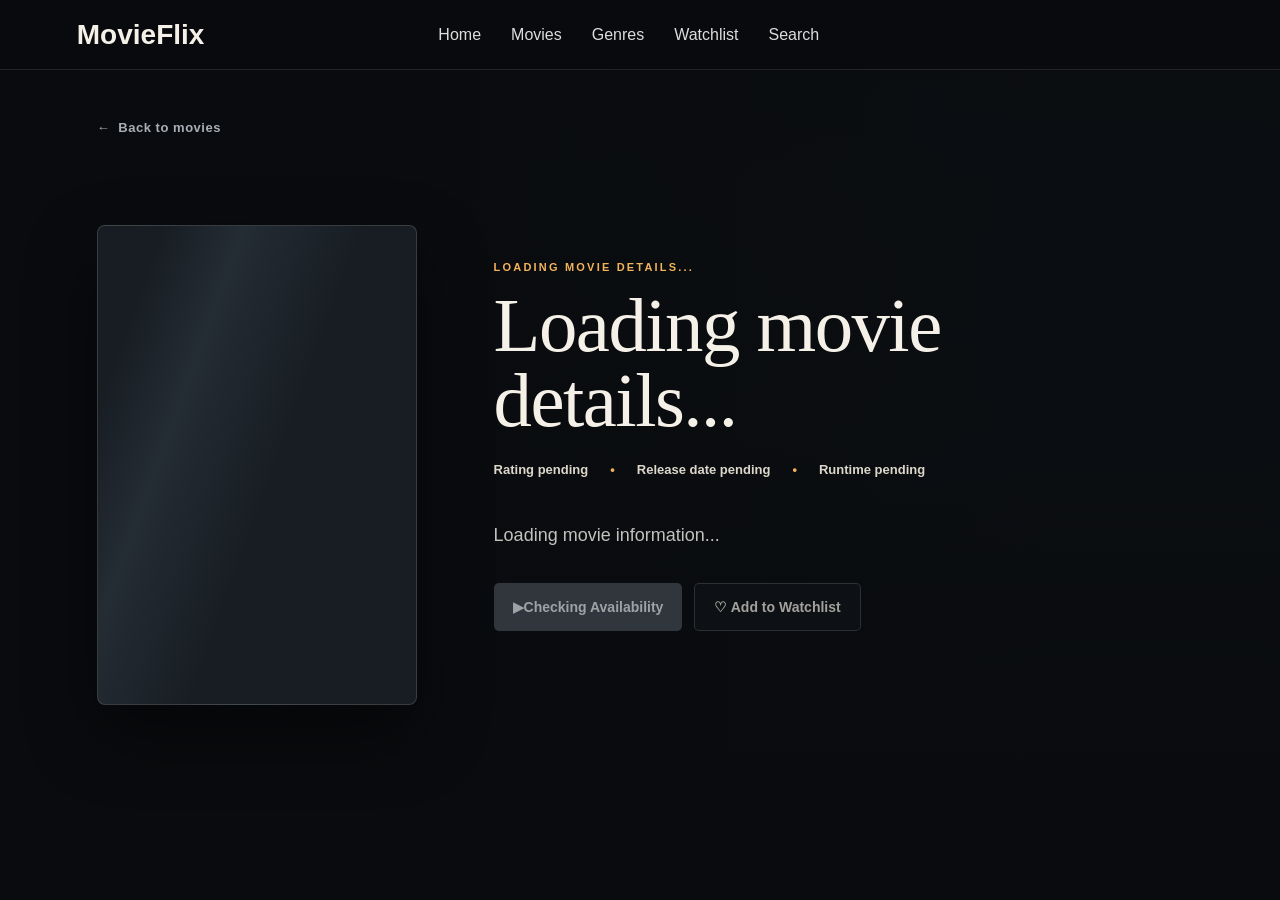
==== commit 55ccb95a: "Enhance movie details experience" ====
--- a/movie.html
+++ b/movie.html
@@ -100,9 +100,13 @@
 
                         <span id="movieDate">Release date pending</span>
 
-                        <span id="movieGenres">Genres pending</span>
-
-                    </div>
+                        <span id="movieRuntime">Runtime pending</span>
+
+                        <span id="movieVoteCount" hidden></span>
+
+                    </div>
+
+                    <div class="movie-genre-list" id="movieGenres" aria-label="Genres"></div>
 
 
                     <p id="movieOverview">Loading movie information...</p>
@@ -125,6 +129,56 @@
                 </div>
 
             </div>
+
+            <section class="movie-extra-section movie-cast-section" id="movieCastSection" hidden aria-labelledby="movieCastTitle">
+                <div class="movie-extra-heading">
+                    <p class="movie-details-kicker">THE PEOPLE BEHIND THE STORY</p>
+                    <h2 id="movieCastTitle">Cast</h2>
+                </div>
+                <div class="movie-cast-list" id="movieCastList"></div>
+            </section>
+
+            <div class="movie-production-row">
+                <section class="movie-extra-section movie-director-field" id="movieDirectorField" hidden aria-labelledby="movieDirectorTitle">
+                    <p class="movie-details-kicker" id="movieDirectorTitle">DIRECTOR</p>
+                    <p class="movie-director-name" id="movieDirector"></p>
+                </section>
+
+                <section class="movie-extra-section movie-companies-section" id="productionCompaniesSection" hidden aria-labelledby="productionCompaniesTitle">
+                    <div class="movie-extra-heading">
+                        <p class="movie-details-kicker">PRODUCTION</p>
+                        <h2 id="productionCompaniesTitle">Production Companies</h2>
+                    </div>
+                    <div class="production-company-list" id="productionCompaniesList"></div>
+                </section>
+            </div>
+
+            <section class="movie-extra-section movie-trailer-section" id="movieTrailerSection" hidden aria-labelledby="movieTrailerTitle">
+                <div class="movie-trailer-heading">
+                    <div class="movie-extra-heading">
+                        <p class="movie-details-kicker">PREVIEW</p>
+                        <h2 id="movieTrailerTitle">Trailer</h2>
+                    </div>
+                    <button class="movie-trailer-button" id="movieTrailerButton" type="button">
+                        <span aria-hidden="true">▶</span> Watch Trailer
+                    </button>
+                </div>
+            </section>
+
+            <dialog class="movie-trailer-dialog" id="movieTrailerDialog" aria-label="Movie trailer">
+                <div class="movie-trailer-dialog-header">
+                    <span>Trailer</span>
+                    <button id="movieTrailerClose" type="button" aria-label="Close trailer">Close</button>
+                </div>
+                <div class="movie-trailer-frame">
+                    <iframe
+                        id="movieTrailerFrame"
+                        title="Movie trailer"
+                        allow="autoplay; encrypted-media; picture-in-picture; fullscreen"
+                        referrerpolicy="strict-origin-when-cross-origin"
+                    ></iframe>
+                </div>
+            </dialog>
 
             <section class="movie-recommendations" id="movieRecommendationsSection" hidden aria-labelledby="movieRecommendationsTitle">
                 <div class="movie-recommendations-heading">
--- a/style.css
+++ b/style.css
@@ -1843,6 +1843,10 @@
     font-weight: bold;
 }
 
+.movie-page .movie-meta [hidden] {
+    display: none !important;
+}
+
 .movie-page .movie-meta span + span::before {
     content: "•";
     margin-right: 22px;
@@ -1853,8 +1857,25 @@
     max-width: 650px;
     margin-bottom: 32px;
     color: #c1c2bd;
-    font-size: 17px;
-    line-height: 1.75;
+    font-size: 18px;
+    line-height: 1.8;
+    overflow-wrap: anywhere;
+}
+
+.movie-genre-list {
+    display: flex;
+    flex-wrap: wrap;
+    gap: 8px;
+    margin: -10px 0 24px;
+}
+
+.movie-genre-chip {
+    padding: 6px 10px;
+    border: 1px solid rgba(255, 255, 255, 0.14);
+    border-radius: 999px;
+    background: rgba(255, 255, 255, 0.06);
+    color: #ddd7cb;
+    font-size: 12px;
 }
 
 .movie-page .movie-actions {
@@ -1998,6 +2019,245 @@
     flex-basis: clamp(150px, 18vw, 200px);
 }
 
+.movie-extra-section {
+    min-width: 0;
+    margin-top: 66px;
+}
+
+.movie-extra-heading {
+    margin-bottom: 18px;
+}
+
+.movie-extra-heading .movie-details-kicker {
+    margin-bottom: 8px;
+}
+
+.movie-extra-heading h2 {
+    margin: 0;
+    color: var(--details-copy);
+    font-family: Georgia, serif;
+    font-size: 34px;
+    font-weight: normal;
+}
+
+.movie-cast-list {
+    display: flex;
+    gap: 16px;
+    overflow-x: auto;
+    margin-right: -20px;
+    padding: 4px 20px 16px 0;
+    overscroll-behavior-inline: contain;
+    scrollbar-color: #505963 transparent;
+}
+
+.movie-cast-card {
+    flex: 0 0 132px;
+    min-width: 0;
+}
+
+.movie-cast-image {
+    display: grid;
+    aspect-ratio: 2 / 3;
+    place-items: center;
+    overflow: hidden;
+    border: 1px solid rgba(255, 255, 255, 0.12);
+    border-radius: 7px;
+    background: #171c22;
+}
+
+.movie-cast-image img {
+    display: block;
+    width: 100%;
+    height: 100%;
+    object-fit: cover;
+}
+
+.movie-cast-placeholder {
+    display: grid;
+    width: 100%;
+    height: 100%;
+    place-items: center;
+    background: radial-gradient(circle at 50% 35%, #3c4650, #171c22 70%);
+    color: #d8d2c8;
+    font-family: Georgia, serif;
+    font-size: 32px;
+}
+
+.movie-cast-card h3 {
+    margin: 10px 0 4px;
+    overflow: hidden;
+    color: var(--details-copy);
+    font-size: 14px;
+    line-height: 1.35;
+    text-overflow: ellipsis;
+    white-space: nowrap;
+}
+
+.movie-cast-card p {
+    margin: 0;
+    overflow: hidden;
+    color: var(--details-muted);
+    font-size: 12px;
+    line-height: 1.4;
+    text-overflow: ellipsis;
+    white-space: nowrap;
+}
+
+.movie-production-row {
+    display: flex;
+    flex-wrap: wrap;
+    align-items: flex-start;
+    gap: 26px 52px;
+}
+
+.movie-production-row .movie-extra-section {
+    margin-top: 42px;
+}
+
+.movie-director-field {
+    flex: 0 1 220px;
+}
+
+.movie-director-field .movie-details-kicker {
+    margin-bottom: 8px;
+}
+
+.movie-director-name {
+    margin: 0;
+    color: var(--details-copy);
+    font-family: Georgia, serif;
+    font-size: 21px;
+}
+
+.movie-companies-section {
+    flex: 1 1 420px;
+}
+
+.movie-companies-section .movie-extra-heading h2 {
+    font-size: 28px;
+}
+
+.production-company-list {
+    display: flex;
+    flex-wrap: wrap;
+    align-items: center;
+    gap: 12px;
+}
+
+.production-company {
+    display: flex;
+    min-width: 132px;
+    min-height: 58px;
+    align-items: center;
+    gap: 10px;
+    padding: 8px 12px;
+    border: 1px solid rgba(255, 255, 255, 0.1);
+    border-radius: 6px;
+    background: rgba(19, 23, 28, 0.5);
+}
+
+.production-company img {
+    display: block;
+    width: 74px;
+    height: 38px;
+    object-fit: contain;
+}
+
+.production-company-name {
+    color: #dedbd4;
+    font-size: 12px;
+    line-height: 1.35;
+}
+
+.production-company:not(.has-no-logo) .production-company-name {
+    max-width: 112px;
+}
+
+.movie-trailer-heading {
+    display: flex;
+    align-items: end;
+    justify-content: space-between;
+    gap: 20px;
+}
+
+.movie-trailer-heading .movie-extra-heading {
+    margin-bottom: 0;
+}
+
+.movie-trailer-button {
+    display: inline-flex;
+    min-height: 46px;
+    align-items: center;
+    justify-content: center;
+    gap: 9px;
+    padding: 11px 17px;
+    border: 0;
+    border-radius: 5px;
+    background: var(--details-accent);
+    color: #17120b;
+    font: inherit;
+    font-size: 13px;
+    font-weight: bold;
+    cursor: pointer;
+}
+
+.movie-trailer-button:hover {
+    background: #ffd07b;
+}
+
+.movie-trailer-dialog {
+    width: min(920px, calc(100% - 32px));
+    max-width: none;
+    max-height: calc(100% - 32px);
+    padding: 0;
+    overflow: hidden;
+    border: 1px solid rgba(255, 255, 255, 0.16);
+    border-radius: 8px;
+    background: #090b0e;
+    color: var(--details-copy);
+}
+
+.movie-trailer-dialog::backdrop {
+    background: rgba(0, 0, 0, 0.82);
+    backdrop-filter: blur(5px);
+}
+
+.movie-trailer-dialog-header {
+    display: flex;
+    min-height: 54px;
+    align-items: center;
+    justify-content: space-between;
+    gap: 20px;
+    padding: 8px 14px 8px 18px;
+    color: var(--details-copy);
+    font-size: 14px;
+    font-weight: bold;
+}
+
+.movie-trailer-dialog-header button {
+    min-height: 40px;
+    padding: 8px 13px;
+    border: 1px solid rgba(255, 255, 255, 0.18);
+    border-radius: 5px;
+    background: transparent;
+    color: inherit;
+    font: inherit;
+    cursor: pointer;
+}
+
+.movie-trailer-frame {
+    width: 100%;
+    aspect-ratio: 16 / 9;
+    background: #000;
+}
+
+.movie-trailer-frame iframe {
+    display: block;
+    width: 100%;
+    height: 100%;
+    border: 0;
+}
+
 @keyframes details-shimmer {
     to {
         background-position: -200% 0;
@@ -2077,6 +2337,51 @@
     .movie-page .movie-recommendations {
         margin-top: 54px;
         padding-top: 30px;
+    }
+
+    .movie-extra-section {
+        margin-top: 52px;
+    }
+
+    .movie-extra-heading h2 {
+        font-size: 30px;
+    }
+
+    .movie-cast-list {
+        gap: 12px;
+        margin-right: -20px;
+        padding-right: 20px;
+    }
+
+    .movie-cast-card {
+        flex-basis: 116px;
+    }
+
+    .movie-production-row {
+        gap: 8px 24px;
+    }
+
+    .movie-production-row .movie-extra-section {
+        margin-top: 42px;
+    }
+
+    .movie-companies-section {
+        flex-basis: 100%;
+    }
+
+    .movie-trailer-heading {
+        align-items: stretch;
+        flex-direction: column;
+        gap: 16px;
+    }
+
+    .movie-trailer-button {
+        width: 100%;
+    }
+
+    .movie-trailer-dialog {
+        width: calc(100% - 20px);
+        border-radius: 6px;
     }
 
     .movie-recommendations-heading h2 {
